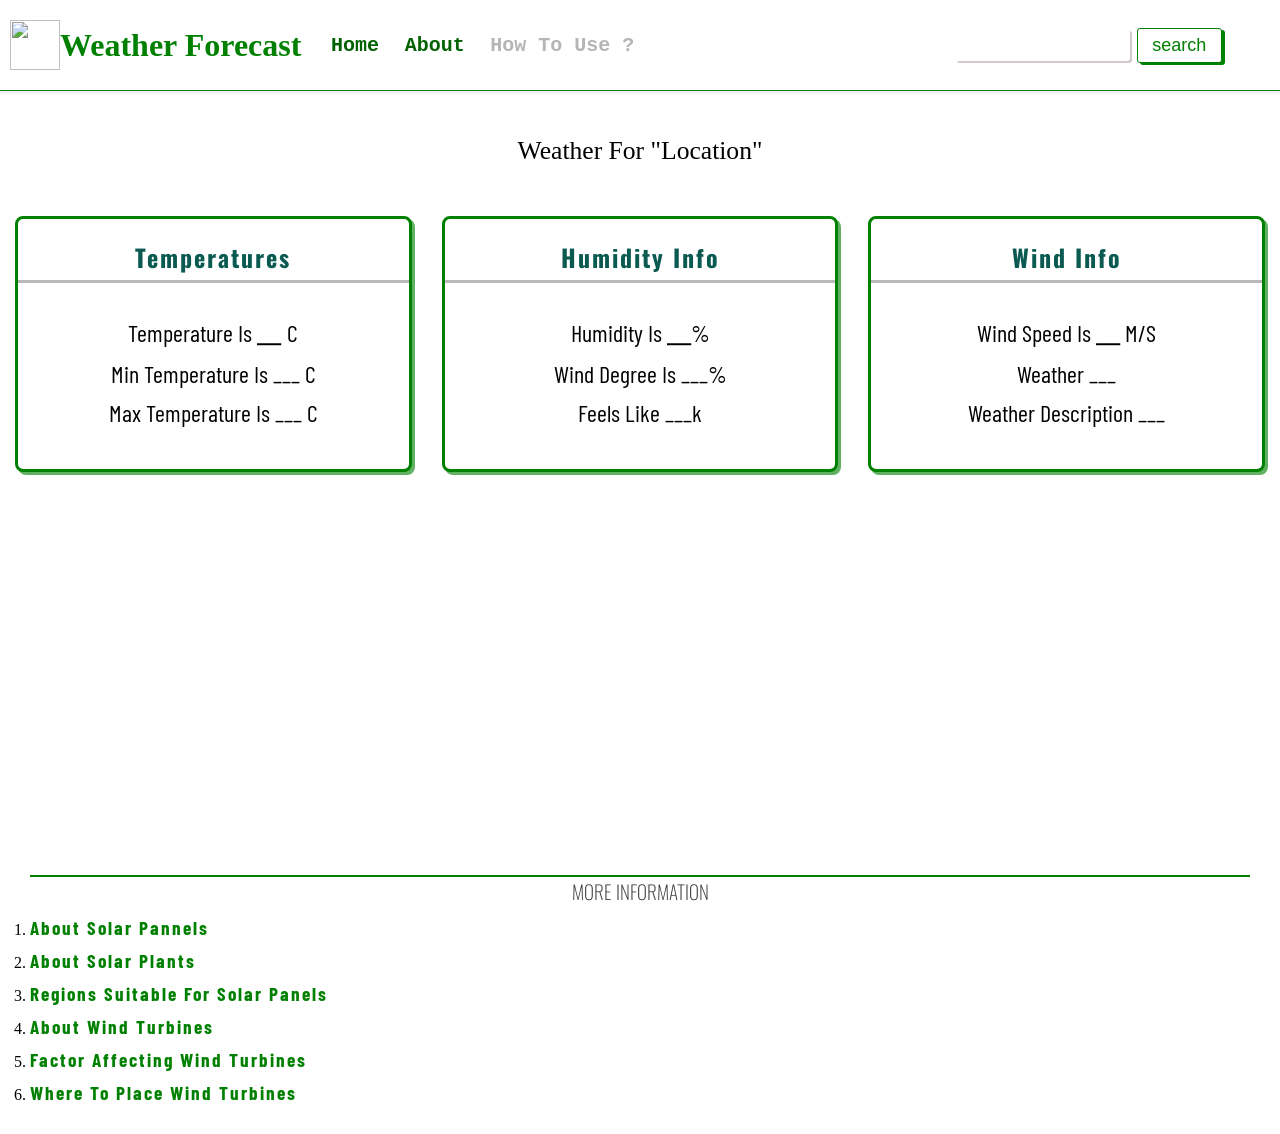
==== index.html @ 13170f51 "Add files via upload" ====
<!DOCTYPE html>
<html lang="en">

<head>
    <meta charset="UTF-8">
    <meta http-equiv="X-UA-Compatible" content="IE=edge">
    <meta name="viewport" content="width=device-width, initial-scale=1.0">
    <title>weather app</title>
    <link rel="stylesheet" href="index.css">
    <link rel="preconnect" href="https://fonts.googleapis.com">
<link rel="preconnect" href="https://fonts.gstatic.com" crossorigin>
<link href="https://fonts.googleapis.com/css2?family=Barlow+Condensed&family=Cabin:wght@500&family=Oswald:wght@500&display=swap" rel="stylesheet">
    <script src="script.js" defer ></script>
</head>

<body>

    <div id="img-wrap">

    <nav>
        <div id="web-name">
            <img src="images/weather-icon-01.png" >
            <span><a href="index.html">Weather Forecast</a></span>
        </div>

        <div id="options">

            <ul>
                <li><a href="index.html">Home</a> </li>
                <li><a href="about.html">About</a> </li>
                <li><a href="how-to-use.html" class="low-col">How To Use ?</a></li>
            </ul>

        </div>

        <div id="search-bar">

            <input type="text" id="search-box">
            <input type="button" value="search"  id="search-but" >
        </div>

    </nav>




    <h3 id="weath-title">weather for <span class="city-name" >"Location"</span></h3>
    
    <div id="weath-data">

        <div id="box-1" class="box">
            <h3 class="box-heading"  >Temperatures</h3>
            <p>temperature is <span class="box-bold" id = "temp"> ___ </span> C</p>
            <p>min temperature is <span id = "min-temp">___</span> C</p>
            <p>max temperature is <span id = "max-temp">___ </span>C</p>
        
        </div>


        <div id="box-2" class="box">
            <h3 class="box-heading" >Humidity Info</h3>
            
            <p>humidity is <span class="box-bold" id="humidity">___</span>%</p>
            <p>wind degree is <span  id="win-deg" >___</span>%</p>
            <p>feels like <span id="feels-like">___</span>k</p>  
        </div>


        <div id="box-3" class="box">
        <h3 class="box-heading" >Wind Info</h3>

        <p>wind speed is <span class="box-bold" id="wind-speed">___</span> m/s</p>
        <p> weather  <span id="weath-main">___</span></p>
        <p>weather description  <span id="weath-desc">___</span></p>
        </div>

    </div>

    </div>

    <div class="border-wrap"></div>

    <div id="add-info">

        <h2>MORE INFORMATION</h2>

        <ol>
            
            <li>
                <a href="solar.html"  target="_blank" >about solar pannels</a>
            </li>
            <li>
                <a href="SolarPlants.html" target="_blank">About solar plants</a>
            </li>
            <li>
                <a href="where-to-place-your-solar-panels.html" target="_blank">regions suitable for solar panels</a>
            </li>
            <li>
                <a href="turbine.html" target="_blank">About Wind Turbines</a>
            </li>
            <li>
                <a href="factor-affect-turbine.html" target="_blank">factor affecting wind turbines</a>
            </li>
            <li>
                <a href="where-to-place-your-solar-turbines.html" target="_blank">where to place wind turbines</a>
            </li>
        </ol>
    


    </div>

    


</body>

</html>
---- index.css ----
* {
    margin: 0%;
    padding: 0%;
}

:root {
    --color-2: rgb(13, 180, 213);
    --low-col: rgb(182, 180, 180);
    --border-col: rgba(121, 119, 119);
}

#img-wrap{
    height: 95vh;
    background-image: url(images/25503.jpg);
    background-repeat: no-repeat;
    background-size: cover;
}



/* creating a nav bar */
nav {
    /* background-color: var(--color-2); */
    background-color: white;
    display: grid;
    grid-template-columns: 1fr minmax(200px, 2fr) 1fr;
    height: 10vh;
    border-bottom: 1px solid green ; 
    box-shadow: 0px 3px #f2f2f2;
}

nav span a{
    text-decoration: none;
    color: green;

}

nav #web-name {
    margin-left: 10px;
    display: flex; 
    height: auto;
    align-items: center; 
    font-family: Cambria, Cochin, Georgia, Times, 'Times New Roman', serif;
    /* justify-content: space-around; */
    font-size: xx-large;
    font-weight: bold;
    color: green;

}

#web-name img{
    width: 50px;
    height: 50px;
}

nav div ul {
    display: flex;
    align-items: center;
    height: 10vh;
    width: 40vw;
    list-style: none;
    float: left;
}

nav div ul li {
    margin: 1vw;
    font-family: monospace;
    font-weight: bold;
    font-size: x-large;
}

nav div ul li a {
    text-decoration: none;
    color: rgb(2, 98, 2);
}

nav div ul li:hover a {
    color: rgb(1, 169, 1);
}

.low-col {
    color: var(--low-col);
}





#search-bar {
    display: flex;
    align-items: center;
    justify-content: flex-end;
    margin-right: 4vw;
}


#search-bar #search-box {
    height: 32px;
    width: 175px;
    text-decoration: none;
    border: var(--color-2);
    color: green;
    font-family: 'Arial Narrow Bold', sans-serif;
    border-radius: 3px;
    box-shadow: 2px 2px #d2caca;
}

#search-box:focus {
    outline: none;
}


 #search-but {
    border: 1px solid green;
    color: green;
    font-size: large;
    margin: 7px;
    border-radius: 3px;
    background-color: white;
    width: 85px;
    height: 35px;
    box-shadow: 3px 2px green;
    
} 

#search-but:hover{
    color: white;
    background-color: green;
    border: 2px solid white;
}


/* creating the weather display content */

#weath-title {
    margin: 5vh;
    text-align: center;
   
    text-transform: capitalize;
    font-size: 2vw;
    font-weight: lighter;

}

#weath-data {
    /* justify-items: center; 
    background-color: #d2caca;
    display: grid;
    grid-template-columns: repeat(auto-fit, minmax(400px , 1fr)); */
    text-transform: capitalize;
    display: flex;
    flex-wrap:nowrap;
    justify-content: center;
    
}



/* #box-1 {

    

}

#box-2 {
    
}


#box-3 {
   
} */

.box {
    background-color: white;
    margin: 5px 15px;
    width: 400px;
    height: 250px;
    border: 3px solid  green;  /*rgb(153, 153, 153) , rgb(142, 142, 142)*/
    box-shadow: 3px 3px  rgba(0, 128, 0, 0.615) ;
    border-radius: 8px;
    text-align: center;
}


div#weath-data .box-bold{
    font-family: 'Oswald', sans-serif; 
    font-size: x-large;
}

.box p{
    font-family: 'Barlow Condensed', sans-serif;
    margin: 10px 10px;
    font-size: x-large;
}

.box-heading {
    padding-bottom: 5px ;
    border-bottom: 3px solid rgb(184, 184, 184);
    font-size: x-large;
    letter-spacing: 2px;
    color: rgb(11, 90, 81);
    font-family: 'Oswald', sans-serif; 
    font-weight: 200px;
    margin: 20px 0px 30px  0px; /*top , right , bottom , left*/
}



#add-info{
    display: flex;
    flex-direction: column;
    background-color: white;
    margin: 20px 30px;
    border-top: 2px solid green  ;
    justify-content: center;
}

#add-info h2{
    display: flex;
    align-items: center;
    justify-content: center;
    text-decoration: none;
    color: rgba(0, 0, 0, 0.792);
    font-size: larger;
    font-family: 'Oswald', sans-serif ;
    font-weight: lighter;

}

#add-info li{
    margin: 10px 0px;
}

#add-info a{
    text-decoration: none;
    color: green;
    letter-spacing: 2px;
    text-transform: capitalize;
    font-size: larger;
    font-family: 'Barlow Condensed', sans-serif ;
    font-weight: bold;
    
}

#add-info a:hover{
    color: black;
}

#add-info a:focus{
    color: lightgreen;
}
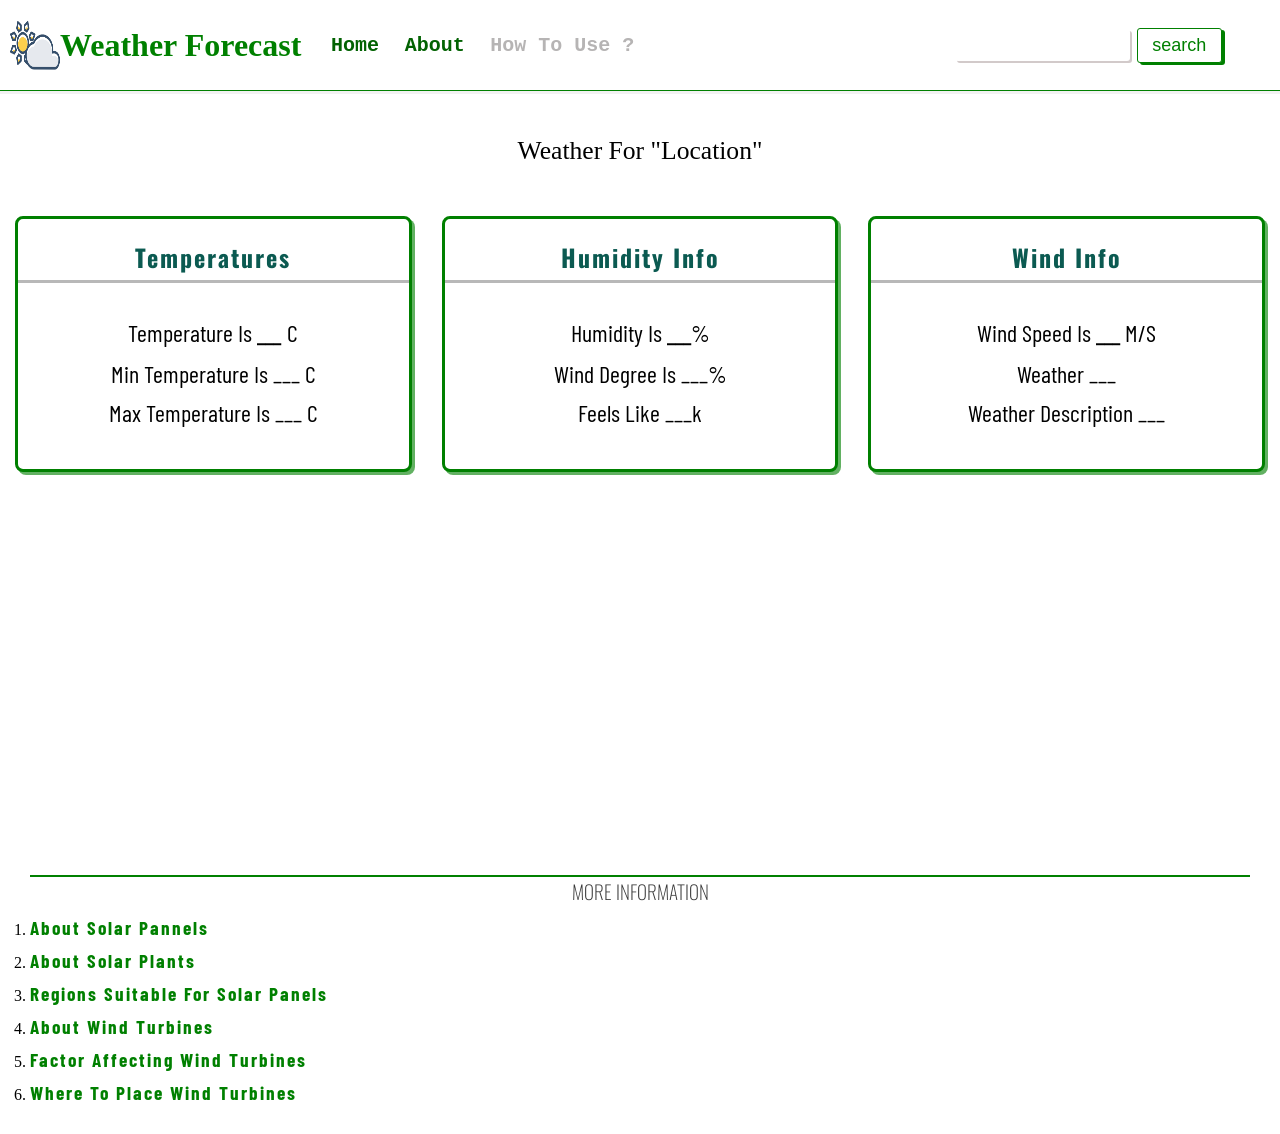
==== commit 6286cf17: "Add files via upload" ====
--- a/index.html
+++ b/index.html
@@ -19,7 +19,7 @@
 
     <nav>
         <div id="web-name">
-            <img src="images/weather-icon-01.png" >
+            <img src="weather-icon-01.png" >
             <span><a href="index.html">Weather Forecast</a></span>
         </div>
 
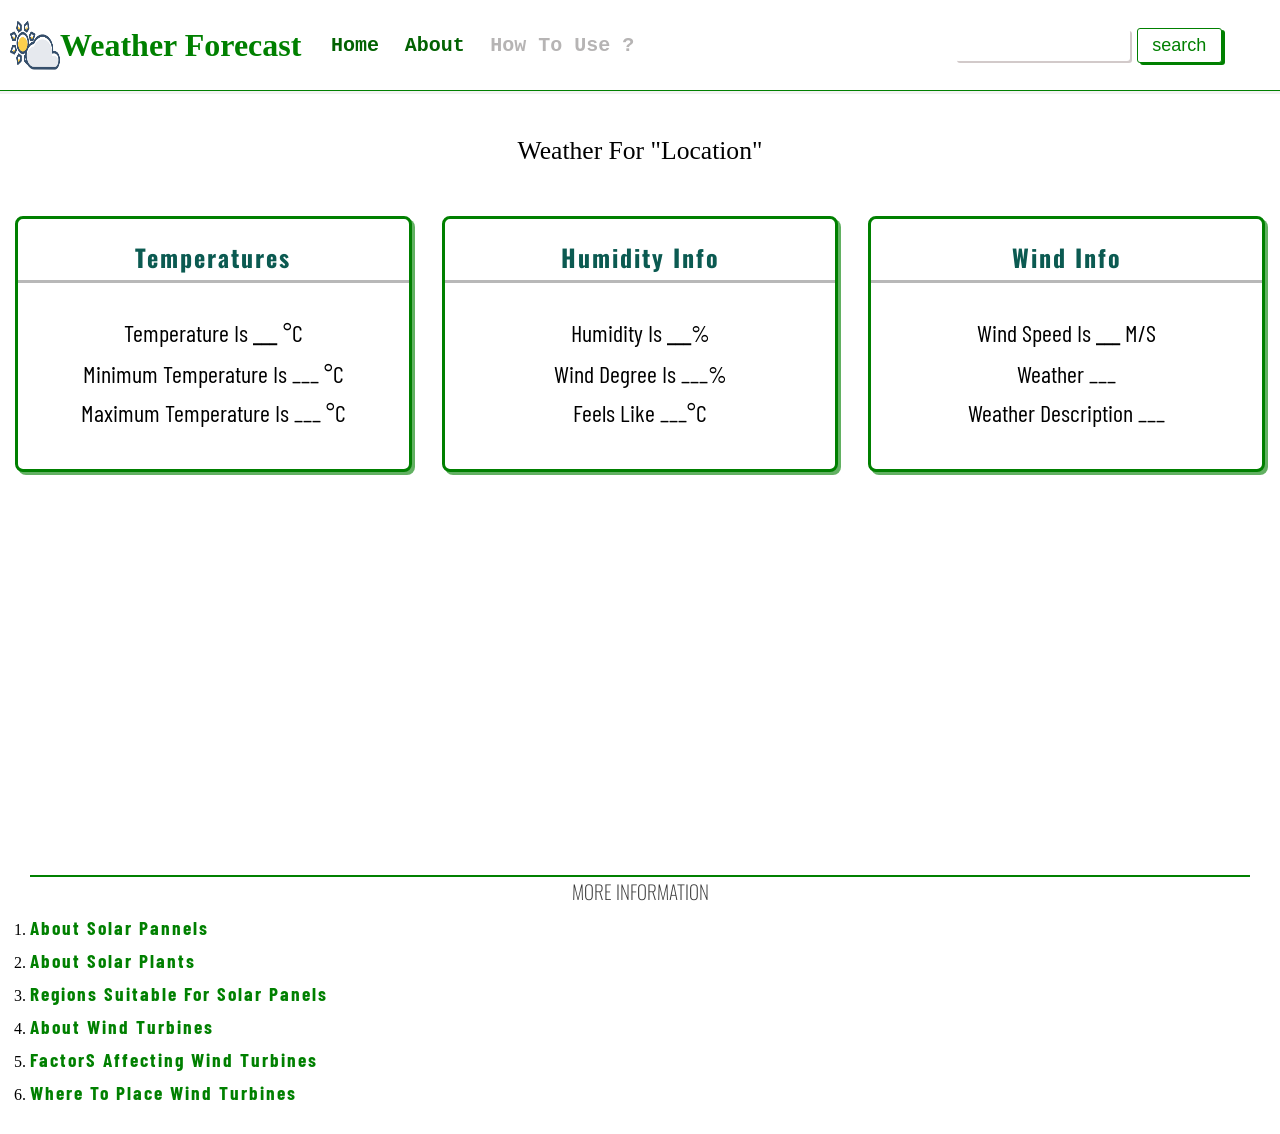
==== commit be28ea2d: "Updated weather forecast application" ====
--- a/index.html
+++ b/index.html
@@ -5,114 +5,98 @@
     <meta charset="UTF-8">
     <meta http-equiv="X-UA-Compatible" content="IE=edge">
     <meta name="viewport" content="width=device-width, initial-scale=1.0">
-    <title>weather app</title>
+    <title>Weather Forecast</title>
     <link rel="stylesheet" href="index.css">
     <link rel="preconnect" href="https://fonts.googleapis.com">
-<link rel="preconnect" href="https://fonts.gstatic.com" crossorigin>
-<link href="https://fonts.googleapis.com/css2?family=Barlow+Condensed&family=Cabin:wght@500&family=Oswald:wght@500&display=swap" rel="stylesheet">
-    <script src="script.js" defer ></script>
+    <link rel="preconnect" href="https://fonts.gstatic.com" crossorigin>
+    <link
+        href="https://fonts.googleapis.com/css2?family=Barlow+Condensed&family=Cabin:wght@500&family=Oswald:wght@500&display=swap"
+        rel="stylesheet">
+    <script src="script.js" defer></script>
 </head>
 
 <body>
 
     <div id="img-wrap">
 
-    <nav>
-        <div id="web-name">
-            <img src="weather-icon-01.png" >
-            <span><a href="index.html">Weather Forecast</a></span>
+        <nav>
+            <div id="web-name">
+                <img src="weather-icon-01.png">
+                <span><a href="index.html">Weather Forecast</a></span>
+            </div>
+
+            <div id="options">
+
+                <ul>
+                    <li><a href="index.html">Home</a> </li>
+                    <li><a href="about.html">About</a> </li>
+                    <li><a href="how-to-use.html" class="low-col">How To Use ?</a></li>
+                </ul>
+
+            </div>
+
+            <div id="search-bar">
+
+                <input type="text" id="search-box">
+                <input type="button" value="search" id="search-but">
+            </div>
+
+        </nav>
+
+        <h3 id="weath-title">Weather For <span class="city-name">"Location"</span></h3>
+
+        <div id="weath-data">
+
+            <div id="box-1" class="box">
+                <h3 class="box-heading">Temperatures</h3>
+                <p>Temperature is <span class="box-bold" id="temp"> ___ </span>°C</p>
+                <p>Minimum Temperature is <span id="min-temp">___</span> °C</p>
+                <p>Maximum Temperature is <span id="max-temp">___ </span>°C</p>
+
+            </div>
+
+            <div id="box-2" class="box">
+                <h3 class="box-heading">Humidity Info</h3>
+
+                <p>Humidity is <span class="box-bold" id="humidity">___</span>%</p>
+                <p>Wind Degree is <span id="win-deg">___</span>%</p>
+                <p>Feels Like <span id="feels-like">___</span>°C</p>
+            </div>
+
+            <div id="box-3" class="box">
+                <h3 class="box-heading">Wind Info</h3>
+
+                <p>wind speed is <span class="box-bold" id="wind-speed">___</span> m/s</p>
+                <p> Weather <span id="weath-main">___</span></p>
+                <p>Weather Description <span id="weath-desc">___</span></p>
+            </div>
         </div>
-
-        <div id="options">
-
-            <ul>
-                <li><a href="index.html">Home</a> </li>
-                <li><a href="about.html">About</a> </li>
-                <li><a href="how-to-use.html" class="low-col">How To Use ?</a></li>
-            </ul>
-
-        </div>
-
-        <div id="search-bar">
-
-            <input type="text" id="search-box">
-            <input type="button" value="search"  id="search-but" >
-        </div>
-
-    </nav>
-
-
-
-
-    <h3 id="weath-title">weather for <span class="city-name" >"Location"</span></h3>
-    
-    <div id="weath-data">
-
-        <div id="box-1" class="box">
-            <h3 class="box-heading"  >Temperatures</h3>
-            <p>temperature is <span class="box-bold" id = "temp"> ___ </span> C</p>
-            <p>min temperature is <span id = "min-temp">___</span> C</p>
-            <p>max temperature is <span id = "max-temp">___ </span>C</p>
-        
-        </div>
-
-
-        <div id="box-2" class="box">
-            <h3 class="box-heading" >Humidity Info</h3>
-            
-            <p>humidity is <span class="box-bold" id="humidity">___</span>%</p>
-            <p>wind degree is <span  id="win-deg" >___</span>%</p>
-            <p>feels like <span id="feels-like">___</span>k</p>  
-        </div>
-
-
-        <div id="box-3" class="box">
-        <h3 class="box-heading" >Wind Info</h3>
-
-        <p>wind speed is <span class="box-bold" id="wind-speed">___</span> m/s</p>
-        <p> weather  <span id="weath-main">___</span></p>
-        <p>weather description  <span id="weath-desc">___</span></p>
-        </div>
-
     </div>
-
-    </div>
-
     <div class="border-wrap"></div>
-
     <div id="add-info">
 
         <h2>MORE INFORMATION</h2>
-
         <ol>
-            
             <li>
-                <a href="solar.html"  target="_blank" >about solar pannels</a>
+                <a href="solar.html" target="_blank">About Solar Pannels</a>
             </li>
             <li>
-                <a href="SolarPlants.html" target="_blank">About solar plants</a>
+                <a href="SolarPlants.html" target="_blank">About Solar plants</a>
             </li>
             <li>
-                <a href="where-to-place-your-solar-panels.html" target="_blank">regions suitable for solar panels</a>
+                <a href="where-to-place-your-solar-panels.html" target="_blank">Regions Suitable for Solar Panels</a>
             </li>
             <li>
                 <a href="turbine.html" target="_blank">About Wind Turbines</a>
             </li>
             <li>
-                <a href="factor-affect-turbine.html" target="_blank">factor affecting wind turbines</a>
+                <a href="factor-affect-turbine.html" target="_blank">FactorS Affecting Wind Turbines</a>
             </li>
             <li>
-                <a href="where-to-place-your-solar-turbines.html" target="_blank">where to place wind turbines</a>
+                <a href="where-to-place-your-solar-turbines.html" target="_blank">Where to place Wind Turbines</a>
             </li>
         </ol>
-    
-
-
     </div>
-
-    
-
-
 </body>
 
 </html>
--- a/index.css
+++ b/index.css
@@ -9,15 +9,13 @@
     --border-col: rgba(121, 119, 119);
 }
 
-#img-wrap{
+#img-wrap {
     height: 95vh;
     background-image: url(images/25503.jpg);
     background-repeat: no-repeat;
     background-size: cover;
 }
 
-
-
 /* creating a nav bar */
 nav {
     /* background-color: var(--color-2); */
@@ -25,11 +23,11 @@
     display: grid;
     grid-template-columns: 1fr minmax(200px, 2fr) 1fr;
     height: 10vh;
-    border-bottom: 1px solid green ; 
+    border-bottom: 1px solid green;
     box-shadow: 0px 3px #f2f2f2;
 }
 
-nav span a{
+nav span a {
     text-decoration: none;
     color: green;
 
@@ -37,9 +35,9 @@
 
 nav #web-name {
     margin-left: 10px;
-    display: flex; 
+    display: flex;
     height: auto;
-    align-items: center; 
+    align-items: center;
     font-family: Cambria, Cochin, Georgia, Times, 'Times New Roman', serif;
     /* justify-content: space-around; */
     font-size: xx-large;
@@ -48,7 +46,7 @@
 
 }
 
-#web-name img{
+#web-name img {
     width: 50px;
     height: 50px;
 }
@@ -83,16 +81,12 @@
 }
 
 
-
-
-
 #search-bar {
     display: flex;
     align-items: center;
     justify-content: flex-end;
     margin-right: 4vw;
 }
-
 
 #search-bar #search-box {
     height: 32px;
@@ -109,8 +103,7 @@
     outline: none;
 }
 
-
- #search-but {
+#search-but {
     border: 1px solid green;
     color: green;
     font-size: large;
@@ -120,22 +113,21 @@
     width: 85px;
     height: 35px;
     box-shadow: 3px 2px green;
-    
-} 
-
-#search-but:hover{
+
+}
+
+#search-but:hover {
     color: white;
     background-color: green;
     border: 2px solid white;
 }
 
-
 /* creating the weather display content */
 
 #weath-title {
     margin: 5vh;
     text-align: center;
-   
+
     text-transform: capitalize;
     font-size: 2vw;
     font-weight: lighter;
@@ -149,105 +141,86 @@
     grid-template-columns: repeat(auto-fit, minmax(400px , 1fr)); */
     text-transform: capitalize;
     display: flex;
-    flex-wrap:nowrap;
+    flex-wrap: nowrap;
     justify-content: center;
-    
-}
-
-
-
-/* #box-1 {
-
-    
-
-}
-
-#box-2 {
-    
-}
-
-
-#box-3 {
-   
-} */
+
+}
 
 .box {
     background-color: white;
     margin: 5px 15px;
     width: 400px;
     height: 250px;
-    border: 3px solid  green;  /*rgb(153, 153, 153) , rgb(142, 142, 142)*/
-    box-shadow: 3px 3px  rgba(0, 128, 0, 0.615) ;
+    border: 3px solid green;
+    /*rgb(153, 153, 153) , rgb(142, 142, 142)*/
+    box-shadow: 3px 3px rgba(0, 128, 0, 0.615);
     border-radius: 8px;
     text-align: center;
 }
 
-
-div#weath-data .box-bold{
-    font-family: 'Oswald', sans-serif; 
-    font-size: x-large;
-}
-
-.box p{
+div#weath-data .box-bold {
+    font-family: 'Oswald', sans-serif;
+    font-size: x-large;
+}
+
+.box p {
     font-family: 'Barlow Condensed', sans-serif;
     margin: 10px 10px;
     font-size: x-large;
 }
 
 .box-heading {
-    padding-bottom: 5px ;
+    padding-bottom: 5px;
     border-bottom: 3px solid rgb(184, 184, 184);
     font-size: x-large;
     letter-spacing: 2px;
     color: rgb(11, 90, 81);
-    font-family: 'Oswald', sans-serif; 
+    font-family: 'Oswald', sans-serif;
     font-weight: 200px;
-    margin: 20px 0px 30px  0px; /*top , right , bottom , left*/
-}
-
-
-
-#add-info{
+    margin: 20px 0px 30px 0px;
+    /*top , right , bottom , left*/
+}
+
+#add-info {
     display: flex;
     flex-direction: column;
     background-color: white;
     margin: 20px 30px;
-    border-top: 2px solid green  ;
+    border-top: 2px solid green;
     justify-content: center;
 }
 
-#add-info h2{
+#add-info h2 {
     display: flex;
     align-items: center;
     justify-content: center;
     text-decoration: none;
     color: rgba(0, 0, 0, 0.792);
     font-size: larger;
-    font-family: 'Oswald', sans-serif ;
+    font-family: 'Oswald', sans-serif;
     font-weight: lighter;
 
 }
 
-#add-info li{
+#add-info li {
     margin: 10px 0px;
 }
 
-#add-info a{
+#add-info a {
     text-decoration: none;
     color: green;
     letter-spacing: 2px;
     text-transform: capitalize;
     font-size: larger;
-    font-family: 'Barlow Condensed', sans-serif ;
+    font-family: 'Barlow Condensed', sans-serif;
     font-weight: bold;
-    
-}
-
-#add-info a:hover{
+
+}
+
+#add-info a:hover {
     color: black;
 }
 
-#add-info a:focus{
+#add-info a:focus {
     color: lightgreen;
-}
-
+}
